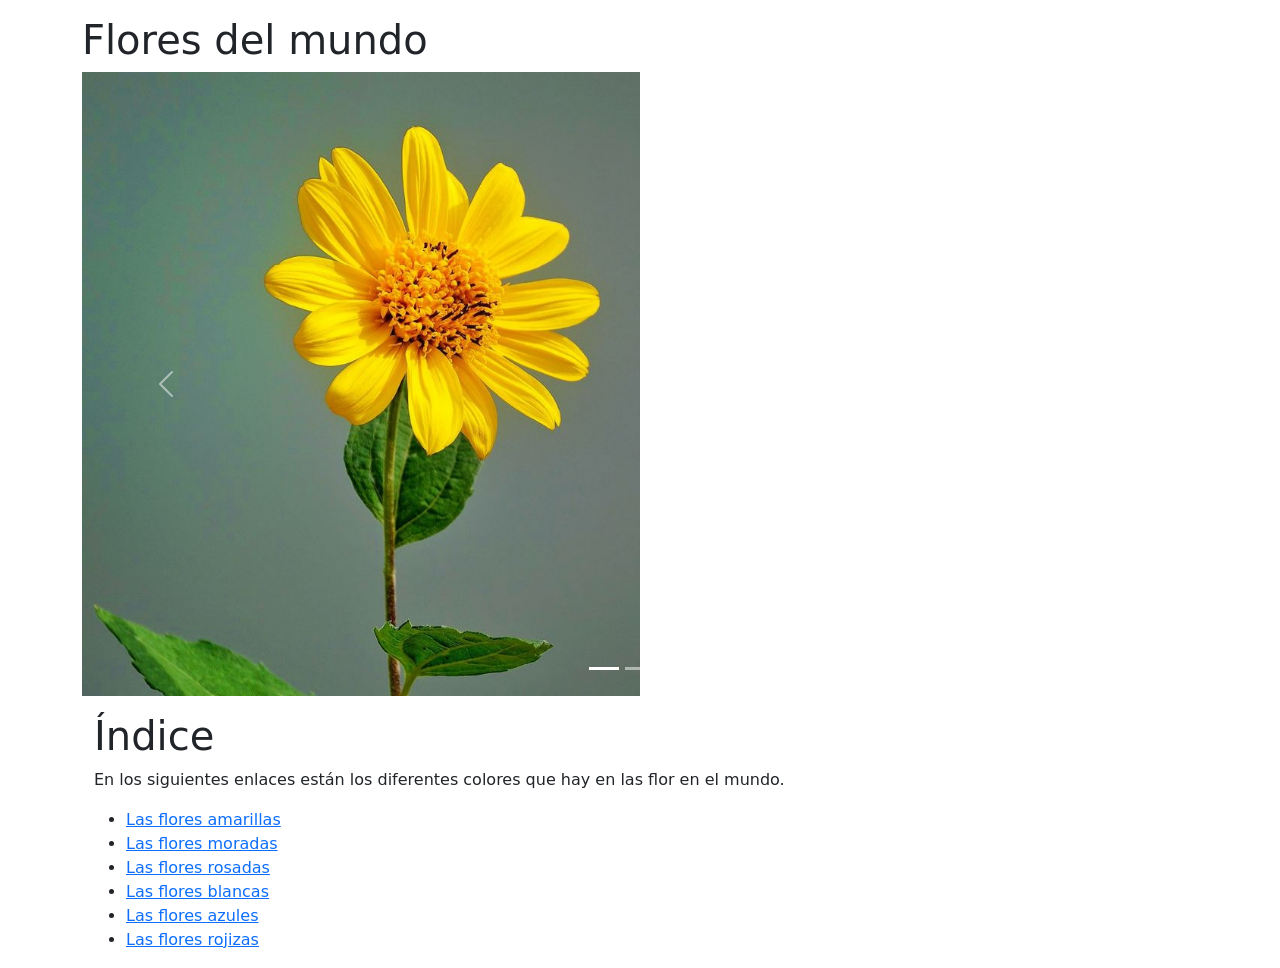
==== flores.html @ a1138799 "Add files via upload" ====
<!DOCTYPE html>
<html lang="en">
<head>
    <meta charset="UTF-8">
    <meta name="viewport" content="width=device-width, initial-scale=1.0">
    <meta http-equiv="X-UA-Compatible" content="ie=edge">
    <title>La web sobre las flores</title>
    <!-- Latest compiled and minified CSS -->
    <link href="https://cdn.jsdelivr.net/npm/bootstrap@5.3.1/dist/css/bootstrap.min.css" rel="stylesheet">

<!-- Latest compiled JavaScript -->
    <script src="https://cdn.jsdelivr.net/npm/bootstrap@5.3.1/dist/js/bootstrap.bundle.min.js"></script>
    <link href="https://cdn.jsdelivr.net/npm/bootstrap@5.3.1/dist/css/bootstrap.min.css" rel="stylesheet">
  <script src="https://cdn.jsdelivr.net/npm/bootstrap@5.3.1/dist/js/bootstrap.bundle.min.js"></script>
</head>

<body>
    <div class="container mt-3">
    <h1>Flores del mundo</h1>
    <!DOCTYPE html>
<html lang="en">
<head>
  <title>Bootstrap Example</title>
  <meta charset="utf-8">
  <meta name="viewport" content="width=device-width, initial-scale=1">
  <link href="https://cdn.jsdelivr.net/npm/bootstrap@5.3.1/dist/css/bootstrap.min.css" rel="stylesheet">
  <script src="https://cdn.jsdelivr.net/npm/bootstrap@5.3.1/dist/js/bootstrap.bundle.min.js"></script>
</head>
<body>

<!-- Carousel -->
<div id="demo" class="carousel slide" data-bs-ride="carousel">

  <!-- Indicators/dots -->
  <div class="carousel-indicators">
    <button type="button" data-bs-target="#demo" data-bs-slide-to="0" class="active"></button>
    <button type="button" data-bs-target="#demo" data-bs-slide-to="1"></button>
    <button type="button" data-bs-target="#demo" data-bs-slide-to="2"></button>
  </div>
  
  <!-- The slideshow/carousel -->
  <div class="carousel-inner">
    <div class="carousel-item active">
      <img src="margarita.jpg" alt="margarita" class="d-block" style="width:50%; height: 50%;">
    </div>
    <div class="carousel-item">
      <img src="chicago.jpg" alt="Chicago" class="d-block" style="width:100%">
    </div>
    <div class="carousel-item">
      <img src="ny.jpg" alt="New York" class="d-block" style="width:100%">
    </div>
  </div>
  
  <!-- Left and right controls/icons -->
  <button class="carousel-control-prev" type="button" data-bs-target="#demo" data-bs-slide="prev">
    <span class="carousel-control-prev-icon"></span>
  </button>
  <button class="carousel-control-next" type="button" data-bs-target="#demo" data-bs-slide="next">
    <span class="carousel-control-next-icon"></span>
  </button>
</div>

<div class="container-fluid mt-3">
    <p> </p>
    <h1>Índice</h1>
    <p>En los siguientes enlaces están los diferentes colores que hay en las flor en el mundo.</p>
    <ul>
        <li><a href="floresamarillas.html">Las flores amarillas</a></li>
        <li><a href="floresmoradas.html">Las flores moradas</a></li>
        <li><a href="floresrosadas.html">Las flores rosadas</a></li>
        <li><a href="floresblancas.html">Las flores blancas</a></li>
        <li><a href="floresazules.html">Las flores azules</a></li>
        <li><a href="floresrojizas.html">Las flores rojizas</a></li>
    </ul>
    <!DOCTYPE html>
<html lang="en">
<head>
  <title>Bootstrap Example</title>
  <meta charset="utf-8">
  <meta name="viewport" content="width=device-width, initial-scale=1">
  <link href="https://cdn.jsdelivr.net/npm/bootstrap@5.3.1/dist/css/bootstrap.min.css" rel="stylesheet">
  <script src="https://cdn.jsdelivr.net/npm/bootstrap@5.3.1/dist/js/bootstrap.bundle.min.js"></script>
</head>
<body>


</body>
</html>
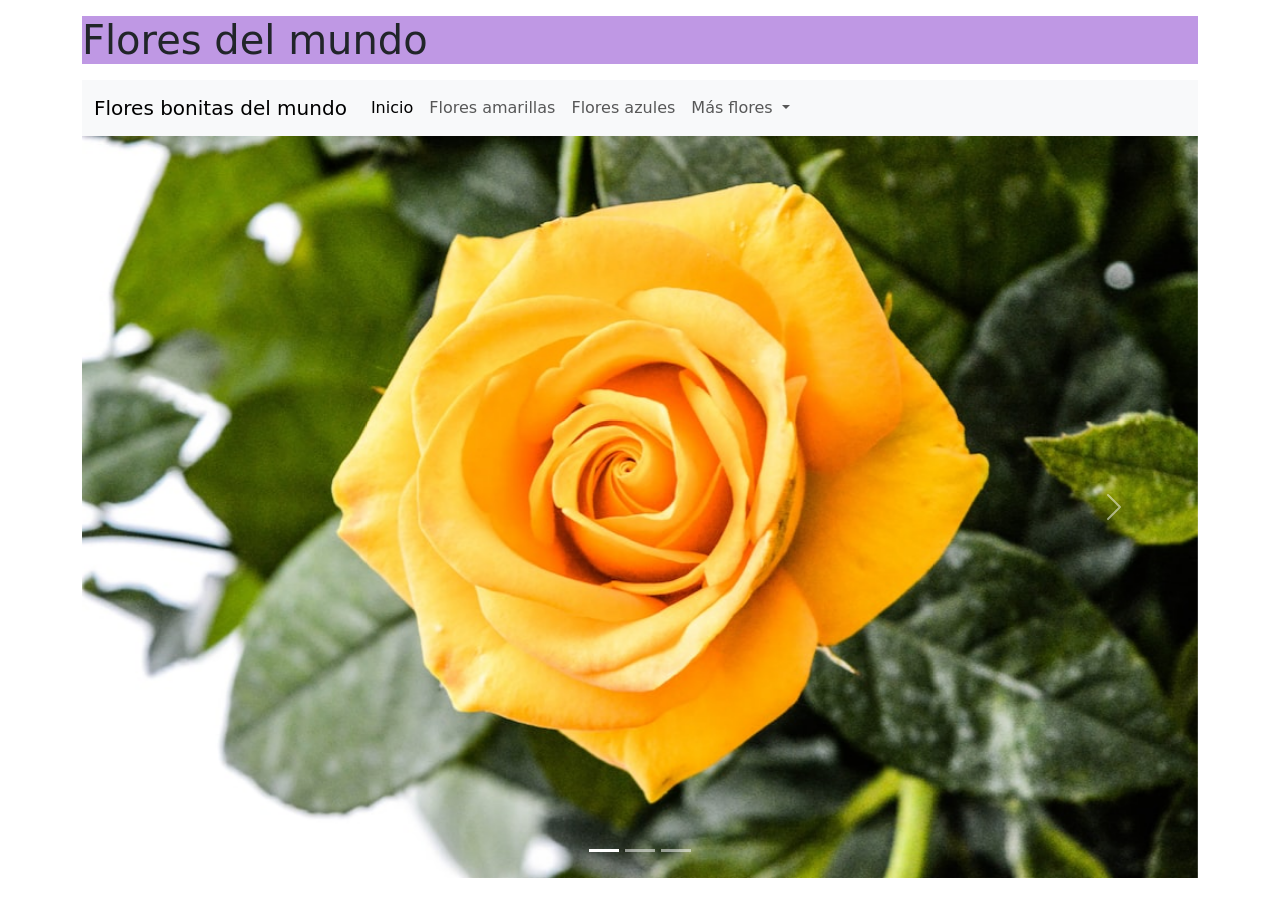
==== commit 410c69a9: "Add files via upload" ====
--- a/flores.html
+++ b/flores.html
@@ -16,62 +16,98 @@
 
 <body>
     <div class="container mt-3">
-    <h1>Flores del mundo</h1>
+    <h1><p style="background-color: rgb(191, 152, 228)">Flores del mundo</p></h1>
+    
     <!DOCTYPE html>
 <html lang="en">
 <head>
-  <title>Bootstrap Example</title>
-  <meta charset="utf-8">
-  <meta name="viewport" content="width=device-width, initial-scale=1">
-  <link href="https://cdn.jsdelivr.net/npm/bootstrap@5.3.1/dist/css/bootstrap.min.css" rel="stylesheet">
-  <script src="https://cdn.jsdelivr.net/npm/bootstrap@5.3.1/dist/js/bootstrap.bundle.min.js"></script>
+    <meta charset="UTF-8">
+    <meta name="viewport" content="width=device-width, initial-scale=1.0">
+    <meta http-equiv="X-UA-Compatible" content="ie=edge">
+    <title>Document</title>
+    <!-- Latest compiled and minified CSS -->
+<link href="https://cdn.jsdelivr.net/npm/bootstrap@5.3.1/dist/css/bootstrap.min.css" rel="stylesheet">
+
+<!-- Latest compiled JavaScript -->
+<script src="https://cdn.jsdelivr.net/npm/bootstrap@5.3.1/dist/js/bootstrap.bundle.min.js"></script>
 </head>
 <body>
-
-<!-- Carousel -->
-<div id="demo" class="carousel slide" data-bs-ride="carousel">
-
-  <!-- Indicators/dots -->
-  <div class="carousel-indicators">
-    <button type="button" data-bs-target="#demo" data-bs-slide-to="0" class="active"></button>
-    <button type="button" data-bs-target="#demo" data-bs-slide-to="1"></button>
-    <button type="button" data-bs-target="#demo" data-bs-slide-to="2"></button>
-  </div>
+        <nav class="navbar navbar-expand-lg navbar-light bg-light">
+                <div class="container-fluid">
+                  <a class="navbar-brand" href="#">Flores bonitas del mundo</a>
+                  <button class="navbar-toggler" type="button" data-bs-toggle="collapse" data-bs-target="#navbarNavDropdown" aria-controls="navbarNavDropdown" aria-expanded="false" aria-label="Toggle navigation">
+                    <span class="navbar-toggler-icon"></span>
+                  </button>
+                  <div class="collapse navbar-collapse" id="navbarNavDropdown">
+                    <ul class="navbar-nav">
+                      <li class="nav-item">
+                        <a class="nav-link active" aria-current="page" href="#">Inicio</a>
+                      </li>
+                      <li class="nav-item">
+                        <a class="nav-link" href="floresamarillas.html">Flores amarillas</a>
+                      </li>
+                      <li class="nav-item">
+                        <a class="nav-link" href="floresazules.html">Flores azules</a>
+                      </li>
+                      <li class="nav-item dropdown">
+                        <a class="nav-link dropdown-toggle" href="#" id="navbarDropdownMenuLink" role="button" data-bs-toggle="dropdown" aria-expanded="false">
+                          Más flores
+                        </a>
+                        <ul class="dropdown-menu" aria-labelledby="navbarDropdownMenuLink">
+                          <li><a class="dropdown-item" href="floresblancas.html">Flores blancas</a></li>
+                          <li><a class="dropdown-item" href="floresrosadas.html">Flores rosas</a></li>
+                          <li><a class="dropdown-item" href="#">Otros</a></li>
+                        </ul>
+                      </li>
+                    </ul>
+                  </div>
+                </div>
+              </nav>
+</body>
+</html>
   
-  <!-- The slideshow/carousel -->
-  <div class="carousel-inner">
-    <div class="carousel-item active">
-      <img src="margarita.jpg" alt="margarita" class="d-block" style="width:50%; height: 50%;">
+  <!DOCTYPE html>
+  <html lang="en">
+  <head>
+    <title>Bootstrap Example</title>
+    <meta charset="utf-8">
+    <meta name="viewport" content="width=device-width, initial-scale=1">
+    <link href="https://cdn.jsdelivr.net/npm/bootstrap@5.3.1/dist/css/bootstrap.min.css" rel="stylesheet">
+    <script src="https://cdn.jsdelivr.net/npm/bootstrap@5.3.1/dist/js/bootstrap.bundle.min.js"></script>
+  </head>
+  <body>
+  
+  <!-- Carousel -->
+  <div id="demo" class="carousel slide" data-bs-ride="carousel">
+  
+    <!-- Indicators/dots -->
+    <div class="carousel-indicators">
+      <button type="button" data-bs-target="#demo" data-bs-slide-to="0" class="active"></button>
+      <button type="button" data-bs-target="#demo" data-bs-slide-to="1"></button>
+      <button type="button" data-bs-target="#demo" data-bs-slide-to="2"></button>
     </div>
-    <div class="carousel-item">
-      <img src="chicago.jpg" alt="Chicago" class="d-block" style="width:100%">
+    
+    <!-- The slideshow/carousel -->
+    <div class="carousel-inner">
+      <div class="carousel-item active">
+        <img src="rosaamarilla.jpeg" alt="Los Angeles" class="d-block" style="width:100%">
+      </div>
+      <div class="carousel-item">
+        <img src="calvell.jpeg" alt="Chicago" class="d-block" style="width:100%">
+      </div>
+      <div class="carousel-item">
+        <img src="florazul.jpeg" alt="New York" class="d-block" style="width:100%">
+      </div>
     </div>
-    <div class="carousel-item">
-      <img src="ny.jpg" alt="New York" class="d-block" style="width:100%">
-    </div>
-  </div>
+    
+    <!-- Left and right controls/icons -->
+    <button class="carousel-control-prev" type="button" data-bs-target="#demo" data-bs-slide="prev">
+      <span class="carousel-control-prev-icon"></span>
+    </button>
+    <button class="carousel-control-next" type="button" data-bs-target="#demo" data-bs-slide="next">
+      <span class="carousel-control-next-icon"></span>
+    </button>
   
-  <!-- Left and right controls/icons -->
-  <button class="carousel-control-prev" type="button" data-bs-target="#demo" data-bs-slide="prev">
-    <span class="carousel-control-prev-icon"></span>
-  </button>
-  <button class="carousel-control-next" type="button" data-bs-target="#demo" data-bs-slide="next">
-    <span class="carousel-control-next-icon"></span>
-  </button>
-</div>
-
-<div class="container-fluid mt-3">
-    <p> </p>
-    <h1>Índice</h1>
-    <p>En los siguientes enlaces están los diferentes colores que hay en las flor en el mundo.</p>
-    <ul>
-        <li><a href="floresamarillas.html">Las flores amarillas</a></li>
-        <li><a href="floresmoradas.html">Las flores moradas</a></li>
-        <li><a href="floresrosadas.html">Las flores rosadas</a></li>
-        <li><a href="floresblancas.html">Las flores blancas</a></li>
-        <li><a href="floresazules.html">Las flores azules</a></li>
-        <li><a href="floresrojizas.html">Las flores rojizas</a></li>
-    </ul>
     <!DOCTYPE html>
 <html lang="en">
 <head>
